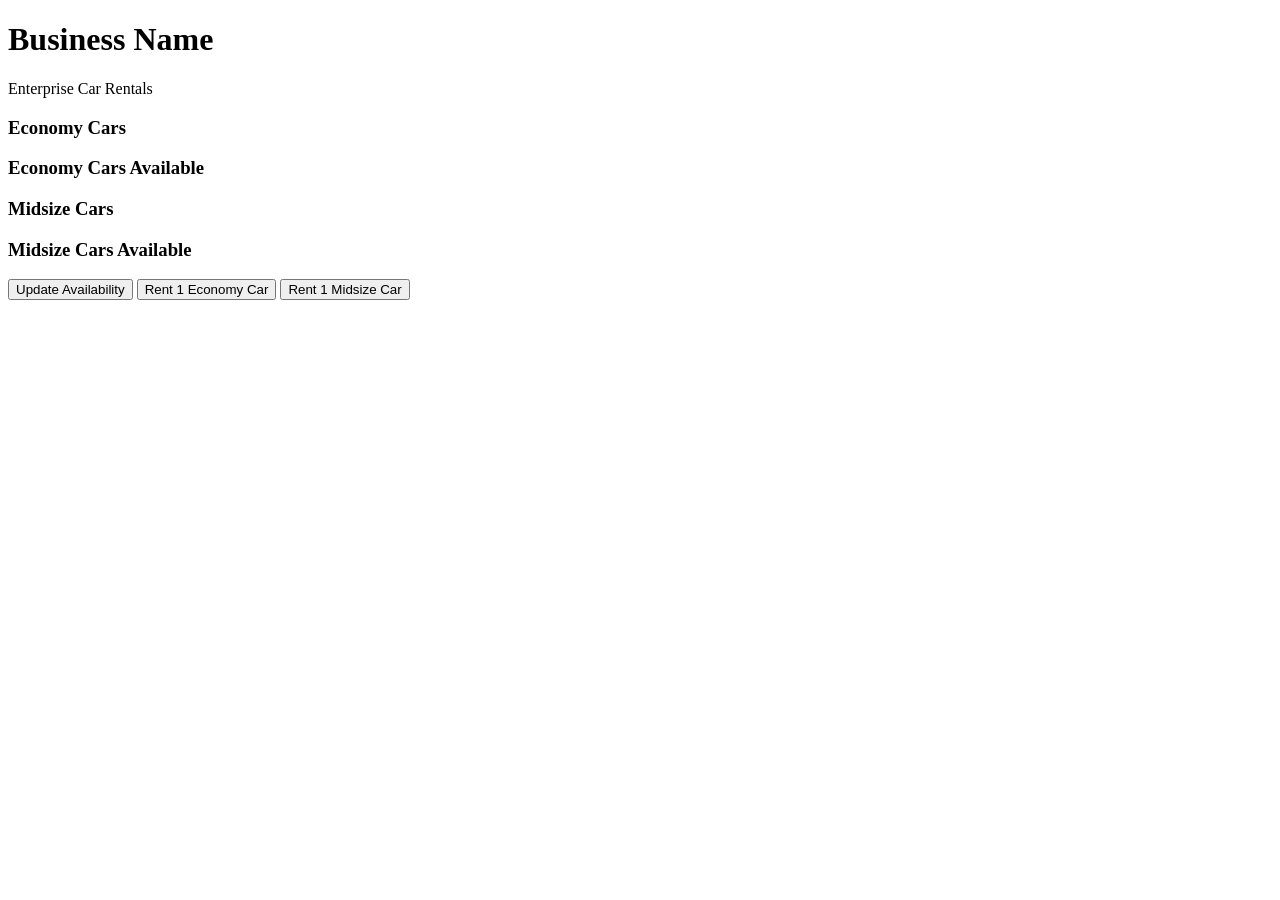
==== cars/index2.html @ 07213546 "Object functions" ====
<!DOCTYPE html>
<html lang="en">
<head>
	<title>Document</title>
</head>
<body>
	<h1>Business Name</h1>
	<p>Enterprise Car Rentals</p>
	<h3>Economy Cars</h3>
	<p id="ecars"></p>
	<h3>Economy Cars Available</h3>
	<p id="ecarsAvail"></p>
	<h3>Midsize Cars</h3>
	<p id="midcars"></p>
	<h3>Midsize Cars Available</h3>
	<p id="midcarsAvail"></p>
	<button onclick="availFunction()" type="button">Update Availability</button>
	<button onclick="rentCar()" type="button">Rent 1 Economy Car</button>
	<button onclick="rentMidcar()" type="button">Rent 1 Midsize Car</button>
	
	<script>

	</script> 
	<script src="objects1.js">
	</script>
</body>
</html>
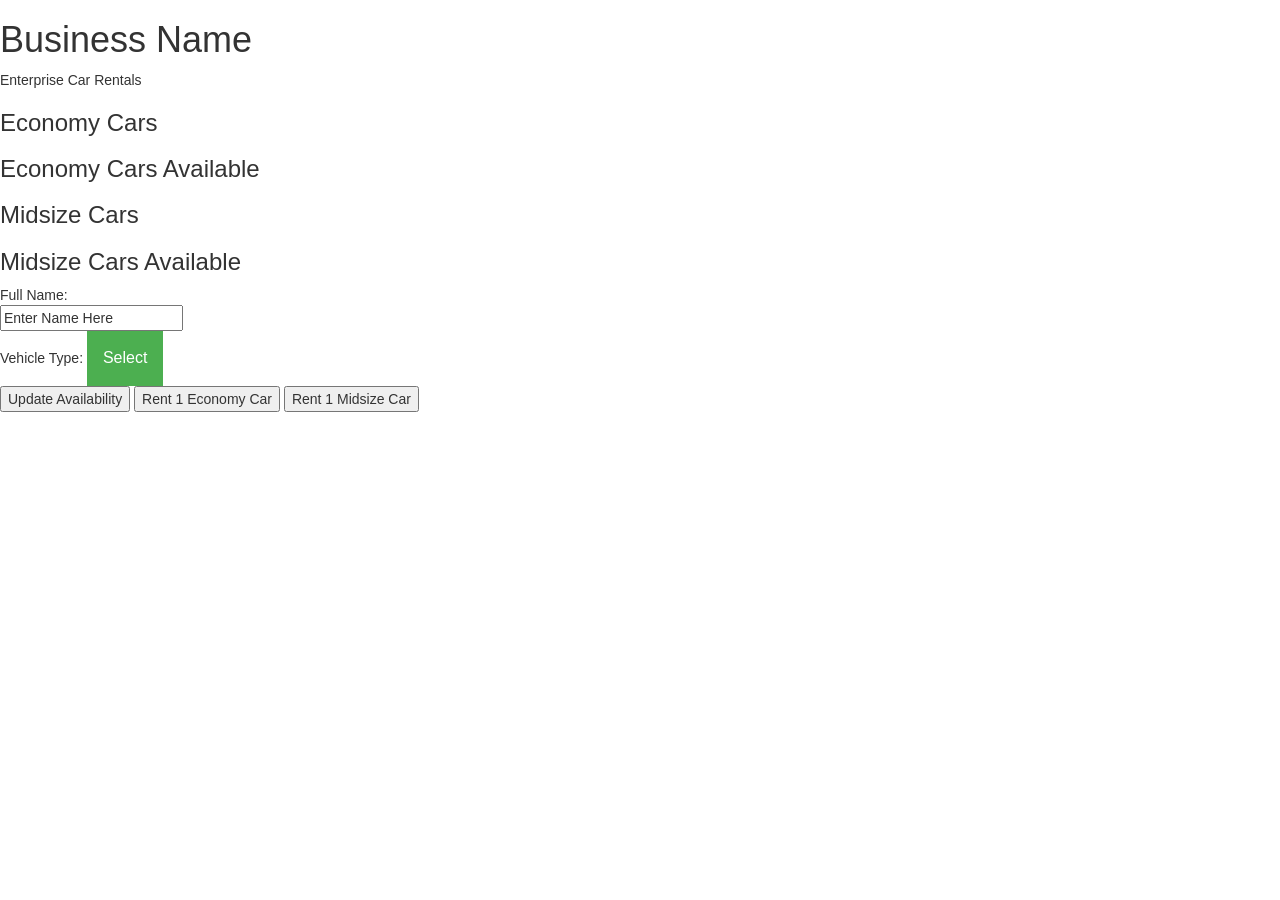
==== commit 0886ffe6: "Classroom assign" ====
--- a/cars/index2.html
+++ b/cars/index2.html
@@ -1,6 +1,10 @@
 <!DOCTYPE html>
 <html lang="en">
 <head>
+    <link rel="stylesheet" href="https://www.w3schools.com/w3css/4/w3.css">
+    <link rel="stylesheet" href="https://cdnjs.cloudflare.com/ajax/libs/font-awesome/4.7.0/css/font-awesome.min.css">
+    <link href="https://maxcdn.bootstrapcdn.com/bootstrap/3.3.7/css/bootstrap.min.css" rel="stylesheet" integrity="sha384-BVYiiSIFeK1dGmJRAkycuHAHRg32OmUcww7on3RYdg4Va+PmSTsz/K68vbdEjh4u" crossorigin="anonymous">
+    <link rel="stylesheet" href="style.css">
 	<title>Document</title>
 </head>
 <body>
@@ -14,6 +18,21 @@
 	<p id="midcars"></p>
 	<h3>Midsize Cars Available</h3>
 	<p id="midcarsAvail"></p>
+	
+	<form>
+    Full Name:<br>
+  <input type="text" value="Enter Name Here" name="firstname"><br>
+	   
+	</form>
+	 <div class="dropdown">
+     Vehicle Type:
+<button onclick="myFunction()" class="dropbtn">Select</button>
+  <div id="myDropdown" class="dropdown-content">
+    <a href="#ecars">Economy Car</a>
+    <a href="#midcars">Mid-size Car</a>
+  </div>
+</div><br>
+	
 	<button onclick="availFunction()" type="button">Update Availability</button>
 	<button onclick="rentCar()" type="button">Rent 1 Economy Car</button>
 	<button onclick="rentMidcar()" type="button">Rent 1 Midsize Car</button>
--- a/cars/style.css
+++ b/cars/style.css
@@ -0,0 +1,38 @@
+.dropbtn {
+    background-color: #4CAF50;
+    color: white;
+    padding: 16px;
+    font-size: 16px;
+    border: none;
+    cursor: pointer;
+}
+
+.dropbtn:hover, .dropbtn:focus {
+    background-color: #3e8e41;
+}
+
+.dropdown {
+    position: relative;
+    display: inline-block;
+}
+
+.dropdown-content {
+    display: none;
+    position: absolute;
+    background-color: #f9f9f9;
+    min-width: 160px;
+    overflow: auto;
+    box-shadow: 0px 8px 16px 0px rgba(0,0,0,0.2);
+    z-index: 1;
+}
+
+.dropdown-content a {
+    color: black;
+    padding: 12px 16px;
+    text-decoration: none;
+    display: block;
+}
+
+.dropdown a:hover {background-color: #f1f1f1}
+
+.show {display:block;}
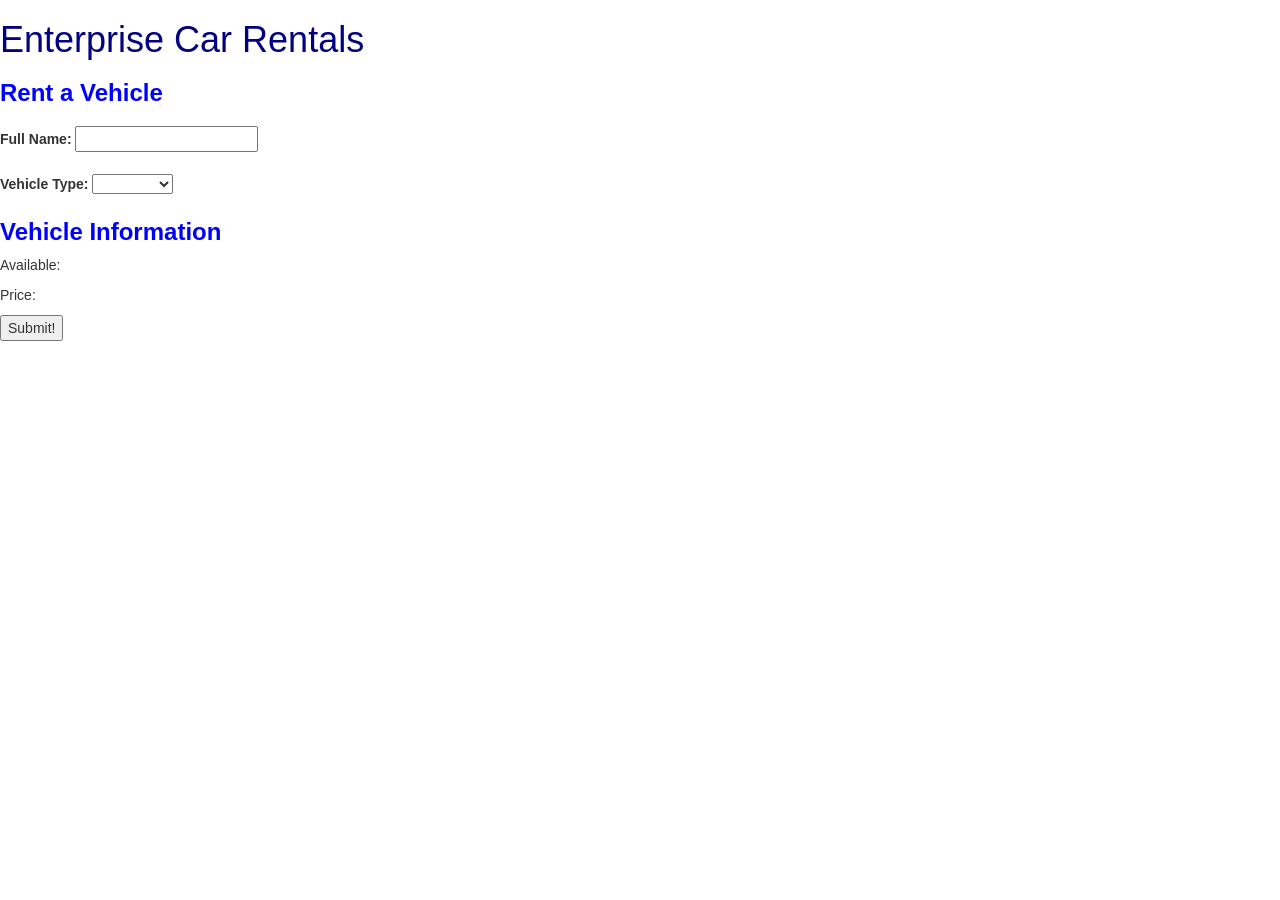
==== commit 76a8b9ce: "Dynamic Dropdown and rename folder" ====
--- a/cars/index2.html
+++ b/cars/index2.html
@@ -1,46 +1,55 @@
 <!DOCTYPE html>
 <html lang="en">
 <head>
-    <link rel="stylesheet" href="https://www.w3schools.com/w3css/4/w3.css">
-    <link rel="stylesheet" href="https://cdnjs.cloudflare.com/ajax/libs/font-awesome/4.7.0/css/font-awesome.min.css">
-    <link href="https://maxcdn.bootstrapcdn.com/bootstrap/3.3.7/css/bootstrap.min.css" rel="stylesheet" integrity="sha384-BVYiiSIFeK1dGmJRAkycuHAHRg32OmUcww7on3RYdg4Va+PmSTsz/K68vbdEjh4u" crossorigin="anonymous">
-    <link rel="stylesheet" href="style.css">
+	<link href="https://www.w3schools.com/w3css/4/w3.css" rel="stylesheet">
+	<link href="https://cdnjs.cloudflare.com/ajax/libs/font-awesome/4.7.0/css/font-awesome.min.css" rel="stylesheet">
+	<link href="https://maxcdn.bootstrapcdn.com/bootstrap/3.3.7/css/bootstrap.min.css" rel="stylesheet">
+	<link href="style.css" rel="stylesheet">
 	<title>Document</title>
 </head>
 <body>
-	<h1>Business Name</h1>
-	<p>Enterprise Car Rentals</p>
-	<h3>Economy Cars</h3>
-	<p id="ecars"></p>
-	<h3>Economy Cars Available</h3>
-	<p id="ecarsAvail"></p>
-	<h3>Midsize Cars</h3>
-	<p id="midcars"></p>
-	<h3>Midsize Cars Available</h3>
-	<p id="midcarsAvail"></p>
-	
-	<form>
-    Full Name:<br>
-  <input type="text" value="Enter Name Here" name="firstname"><br>
-	   
+	<h1>Enterprise Car Rentals</h1><!--<h3>Economy Cars</h3>-->
+	<!--<p id="ecars"></p>-->
+	<!--<h3>Economy Cars Available</h3>-->
+	<!--<p id="ecarsAvail"></p>-->
+	<!--<h3>Midsize Cars</h3>-->
+	<!--<p id="midcars"></p>-->
+	<!--<h3>Midsize Cars Available</h3>-->
+	<!--<p id="midcarsAvail"></p><br>-->
+	<h3>Rent a Vehicle</h3>
+	<h2></h2>
+	<form id="carForm">
+		<label>Full Name: </label>
+		<form action="/action_page.php" id="renterInfo" method="post">
+			<input name="fname" required="" type="text">
+			<div id="radialSection"><br>
+				<label>Vehicle Type:</label>
+				<select id="carOptions" onchange="displayDetails()">
+					<option value=""></option>
+					
+				</select>
+				</div>
+  <!--<option>Choose Vehicle Type</option>-->
+  <!--<option>Economy</option>-->
+  <!--<option>Midsize</option>-->
+
+			<div id="carInfo">
+				<h3>Vehicle Information</h3>
+				<p>Available: <span id="carsAvail" ></span></p>
+                <p>Price: <span id="carPrice"></span></p>
+                <input onsubmit="return rent()" type="submit" value="Submit!">
+			</div><span></span>
+		</form>
+		
+		<!--< onclick="availFunction()" type="button">Update Availabilitybutton</button>-->
+		<!--<button onclick="rentCar()" type="button">Rent 1 Economy Car</button>-->
+		<!--<button onclick="rentMidcar()" type="button">Rent 1 Midsize Car</button>-->
+		<span>
+		<script>
+
+		</script> 
+		<script src="objects1.js">
+		</script></span>
 	</form>
-	 <div class="dropdown">
-     Vehicle Type:
-<button onclick="myFunction()" class="dropbtn">Select</button>
-  <div id="myDropdown" class="dropdown-content">
-    <a href="#ecars">Economy Car</a>
-    <a href="#midcars">Mid-size Car</a>
-  </div>
-</div><br>
-	
-	<button onclick="availFunction()" type="button">Update Availability</button>
-	<button onclick="rentCar()" type="button">Rent 1 Economy Car</button>
-	<button onclick="rentMidcar()" type="button">Rent 1 Midsize Car</button>
-	
-	<script>
-
-	</script> 
-	<script src="objects1.js">
-	</script>
 </body>
 </html>
--- a/cars/style.css
+++ b/cars/style.css
@@ -1,38 +1,8 @@
-.dropbtn {
-    background-color: #4CAF50;
-    color: white;
-    padding: 16px;
-    font-size: 16px;
-    border: none;
-    cursor: pointer;
+h3 {
+    color: blue;
+    font-weight: bold;
 }
 
-.dropbtn:hover, .dropbtn:focus {
-    background-color: #3e8e41;
+h1 {
+    color: navy;
 }
-
-.dropdown {
-    position: relative;
-    display: inline-block;
-}
-
-.dropdown-content {
-    display: none;
-    position: absolute;
-    background-color: #f9f9f9;
-    min-width: 160px;
-    overflow: auto;
-    box-shadow: 0px 8px 16px 0px rgba(0,0,0,0.2);
-    z-index: 1;
-}
-
-.dropdown-content a {
-    color: black;
-    padding: 12px 16px;
-    text-decoration: none;
-    display: block;
-}
-
-.dropdown a:hover {background-color: #f1f1f1}
-
-.show {display:block;}
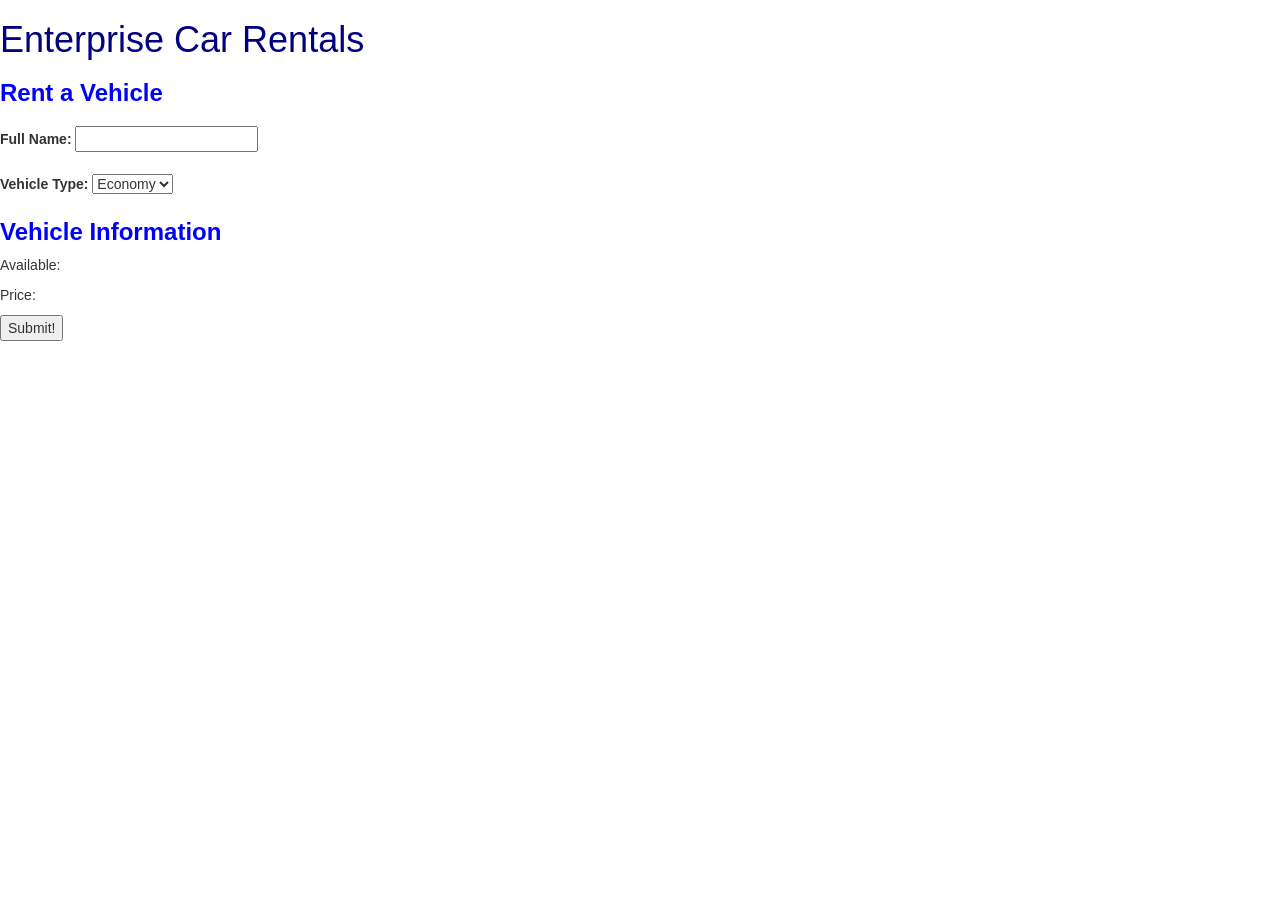
==== commit 42d9d865: "Change function" ====
--- a/cars/index2.html
+++ b/cars/index2.html
@@ -25,7 +25,7 @@
 			<div id="radialSection"><br>
 				<label>Vehicle Type:</label>
 				<select id="carOptions" onchange="displayDetails()">
-					<option value=""></option>
+				
 					
 				</select>
 				</div>
